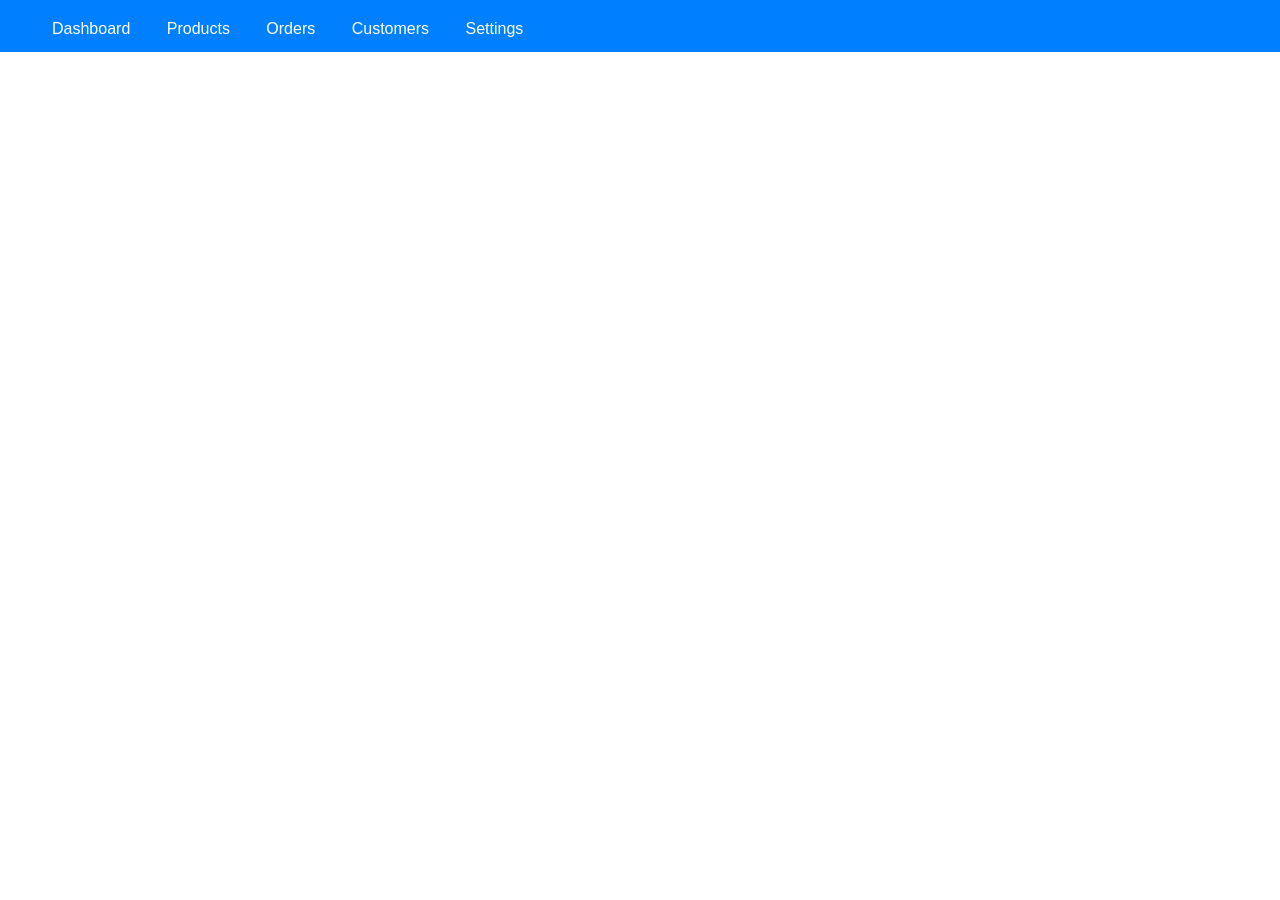
==== client/index.html @ 676478ed "initial commit" ====
<html>
    <head>
        <title>Mini MEAN Store</title>
        <link rel="stylesheet" href="main.css">
        <script src="angular/angular.js"></script>
        <script src="angular-route/angular-route.js"></script>
        <script src="./assets/app.js"></script>
        <script src="/assets/factories/CustomersFactory.js"></script>
        <script src="/assets/factories/ProductsFactory.js"></script>
        <script src="/assets/factories/OrdersFactory.js"></script>
        <script src="./assets/controllers/dashboardController.js"></script>
        <script src="./assets/controllers/customersController.js"></script>
        <script src="./assets/controllers/productsController.js"></script>
        <script src="./assets/controllers/ordersController.js"></script>

    </head>
    <body ng-app="app">
            <div id="header-bar">
                <ul>
                    <li><a href="#!/dashboard">Dashboard</a></li>
                    <li><a href="#!/products">Products</a></li>
                    <li><a href="#!/orders">Orders</a></li>
                    <li><a href="#!/customers">Customers</a></li>
                    <li><a href="#!/settings">Settings</a></li>
                </ul>
            </div>
            <div class="fullContainer">
                <div ng-view=""></div>
            </div>
    </body>

</html>
---- client/main.css ----
body {
    margin: 0px;
}

.fullContainer {
    font-family: sans-serif;
    font-size: 16px;
    padding: 20px;
    margin: 10px;
}

.container {
    display: flex;
}

.mainContent {
    display: flex;
    flex-wrap: wrap;
    margin-left: 20px;
    background-color: #e3e3e3;
    width: 70%;
    height: 100%;
}

.sideContent {
    display: flex;
    flex-direction: column;
    width: 30%;
}

.errorMessage {
    color: red;
    font-weight: bold;
}

.filter {
    margin-bottom: 64px;
}

.productGroup {
    display: flex;
    flex-direction: column;
    margin: 20px;
    padding: 0px;
    height: 150px;
    text-align: center;
}

.productGroup img {
    width: 100px;
    height: 100px;
}

.productGroup > * {
    margin-bottom: 0px;
}

select {
    border: 1px solid #AAA;
    color: #555;
    font-size: inherit;
    overflow: hidden;
    padding: 5px 10px;
    text-overflow: ellipsis;
    width: 300px;
    height: 32px;
}

button, input[type="submit"] {
    font-size: 16px;
    padding: 10px;
    border: none;
    border-radius: 5px;
    background-color: #0080ff;
    color: white;
    margin-top: 10px;
    text-decoration: none;
}

input[type="text"] {
    border-radius: 5px;
    padding: 10px;
    border-style: none;
    border: 1px solid #AAA;
    color: #555;
    font-size: 16px;
    width: 250px;
}

textarea {
    border-radius: 5px;
    padding: 10px;
    border-style: none;
    border: 1px solid #AAA;
    color: #555;
    font-size: 16px;
    width: 250px;
}

#header-bar {
    height: 32px;
    padding: 5px;
    background-color: #0080ff;
    align-items: center;
    margin: 0px;
    font-size: 16px;
    font-family: sans-serif;
    padding: 10px;
}

#header-bar > ul {
    list-style-type: none;
    margin: 0px;
    padding: 10px;
}

#header-bar > ul > li {
    display: inline;
    margin-left: 32px;
}

#header-bar > ul > li > a:link, #header-bar > ul > li > a:visited {
    text-decoration: none;
    color: white;
}

#header-bar > ul > li > a:hover {
    color: white;
    opacity: 0.50;
    text-decoration: none;
}

table {
    width: 100%;
    margin-top: 20px;
    text-align: left;
}

table th {
    text-align: left;
}
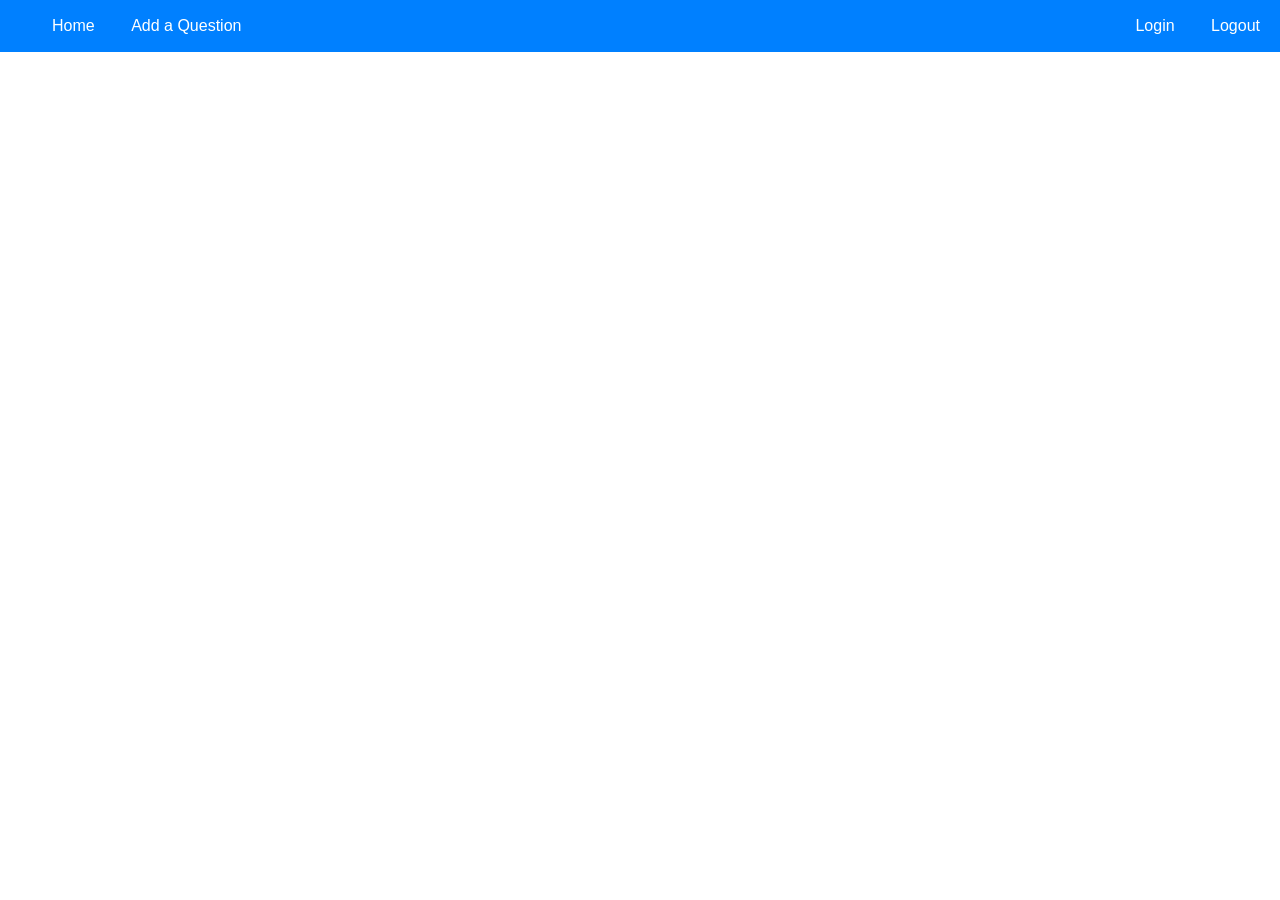
==== commit 4e24da46: "add question functionality and login" ====
--- a/client/index.html
+++ b/client/index.html
@@ -1,27 +1,27 @@
 <html>
     <head>
-        <title>Mini MEAN Store</title>
+        <title>Meany Trivia</title>
         <link rel="stylesheet" href="main.css">
         <script src="angular/angular.js"></script>
         <script src="angular-route/angular-route.js"></script>
         <script src="./assets/app.js"></script>
-        <script src="/assets/factories/CustomersFactory.js"></script>
-        <script src="/assets/factories/ProductsFactory.js"></script>
-        <script src="/assets/factories/OrdersFactory.js"></script>
-        <script src="./assets/controllers/dashboardController.js"></script>
-        <script src="./assets/controllers/customersController.js"></script>
-        <script src="./assets/controllers/productsController.js"></script>
-        <script src="./assets/controllers/ordersController.js"></script>
+        <script src="/assets/factories/QuestionsFactory.js"></script>
+        <script src="/assets/factories/GamesFactory.js"></script>
+        <script src="/assets/factories/UsersFactory.js"></script>
+        <script src="./assets/controllers/mainCtrl.js"></script>
+        <script src="./assets/controllers/gamesCtrl.js"></script>
+        <script src="./assets/controllers/questionsCtrl.js"></script>
+    </head>
 
-    </head>
     <body ng-app="app">
             <div id="header-bar">
                 <ul>
-                    <li><a href="#!/dashboard">Dashboard</a></li>
-                    <li><a href="#!/products">Products</a></li>
-                    <li><a href="#!/orders">Orders</a></li>
-                    <li><a href="#!/customers">Customers</a></li>
-                    <li><a href="#!/settings">Settings</a></li>
+                    <li><a href="#!/main">Home</a></li>
+                    <li><a href="#!/new_question">Add a Question</a></li>
+                </ul>
+                <ul ng-controller="mainCtrl">
+                    <li><a href="" ng-if="!userLoggedIn" ng-click="loginUser()">Login</a></li>
+                    <li><a href="" ng-if="userLoggedIn" ng-click="logoutUser()">Logout</a></li>
                 </ul>
             </div>
             <div class="fullContainer">
--- a/client/main.css
+++ b/client/main.css
@@ -28,6 +28,16 @@
     width: 30%;
 }
 
+.playPrompt {
+    display: flex;
+    flex-flow: column;
+    width: 50%;
+    margin: auto;
+    background-color:#e3e3e3;
+    padding: 20px;
+    align-items: center;
+}
+
 .errorMessage {
     color: red;
     font-weight: bold;
@@ -35,24 +45,6 @@
 
 .filter {
     margin-bottom: 64px;
-}
-
-.productGroup {
-    display: flex;
-    flex-direction: column;
-    margin: 20px;
-    padding: 0px;
-    height: 150px;
-    text-align: center;
-}
-
-.productGroup img {
-    width: 100px;
-    height: 100px;
-}
-
-.productGroup > * {
-    margin-bottom: 0px;
 }
 
 select {
@@ -77,6 +69,11 @@
     text-decoration: none;
 }
 
+button a:link, a:visited {
+    text-decoration: none;
+    color: white;
+}
+
 input[type="text"] {
     border-radius: 5px;
     padding: 10px;
@@ -98,6 +95,9 @@
 }
 
 #header-bar {
+    display: flex;
+    flex-direction: row;
+    justify-content: space-between;
     height: 32px;
     padding: 5px;
     background-color: #0080ff;
@@ -138,4 +138,11 @@
 
 table th {
     text-align: left;
+}
+
+.questionBox {
+    width: 100%;
+    padding: 20px;
+    border: 1px solid #AAA;
+    margin-bottom: 10px;
 }
